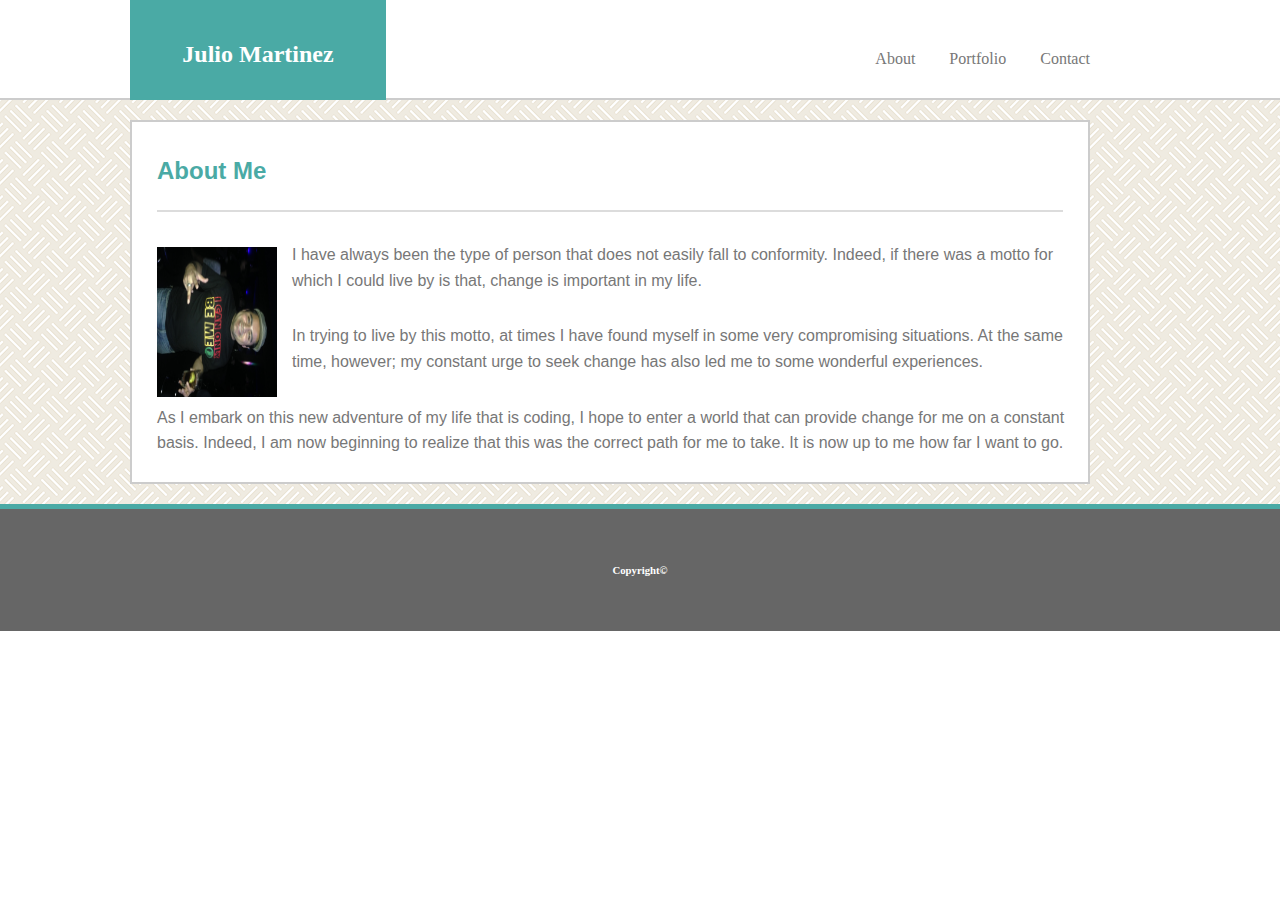
==== index.html @ 02b92898 "adding files" ====
<!DOCTYPE html>

<html lang="en-us">

<head>
    <meta charset="UTF-8">
    <title>About</title>
    <link href="assets/css/style.css" rel="stylesheet">
</head>

<body>
    <div class="my-header">
        <header>
            <div id="my-name">
                <h1>Julio Martinez</h1>
            </div>
        </header>
            <div class="my-links">
                <nav>
                    <a href="./index.html">About</a>
                    <a href="./portfolio.html">Portfolio</a> 
                    <a href="./contact.html">Contact</a>
                </nav>
            </div>
        
    </div>

        <div class="container">

            <div id="main-content">

                <h2>About Me</h2>



                <img src="./assets/images/IMG_0239.JPG" alt="My Photo" width="150" height="120"
                    style="transform:rotate(90deg)" id="my-image"/>


                <p>I have always been the type of person that does not easily fall to conformity. Indeed, if there was a
                    motto for which I could live by is that, change is important in my life. </p>

                <p>In trying to live by this motto, at times I have found myself in some very compromising situations.
                    At the same time, however; my constant urge to seek change has also led me to some wonderful
                    experiences. </p>

                <p>As I embark on this new adventure of my life that is coding, I hope to enter a world that can provide
                    change for me on a constant basis. Indeed, I am now beginning to realize that this was the correct
                    path for me to take. It is now up to me how far I want to go.</p>

            </div>
        
    </div>
</div>

    <footer id="my-footer">
        <h6>Copyright©</h6>
    </footer>

</body>

</html>
---- assets/css/style.css ----
* {box-sizing: border-box;}

body {
    margin: 0 auto; 
    background-size: cover;
    overflow: hidden;
}

h2 {
    color: #4aaaa5;
    border-bottom: solid 2px gainsboro;
    padding-bottom: 20px;
    margin-left: 15px;
    margin-right: 15px;
}

.my-header {
    font-family: 'Georgia', Times, Times New Roman, serif;
    background-color: #ffffff; 
    width: 100%;
    height: 100px;
    border-bottom: solid 2px #cccccc;
}

header::after {
    clear: both;
}

#my-name {
    float: left;
    width: 20%;
    height: 100px;
    padding-bottom: 25px;
    padding-top: 25px;
    margin-left: 130px;
    text-align: center;
    background-color: #4aaaa5;
    color: white;
    font-size: 12px;
}

.my-links {
    float: right;
    color: #777777;
    margin-top: 50px;
    margin-right: 190px;
    text-decoration: none;
}

nav a {
    margin-left: 30px;
    color: #777777;
    text-decoration-line: none;
}

.container {
    font-family: 'Arial', 'Helvetica Neue', Helvetica, sans-serif;
    background: url(../images/floor-tile.png);
    min-height: 100px;
    align-content: center;
    padding: 20px;
    width: 100%;
    height: 80%;
    float: left;
}

#main-content,
#my-image {
    float: left;
    background-color: #ffffff;
    margin-left: 110px;
    clear: both;
}

#main-content {
    width: 960px;
    padding: 10px;
    line-height: 1.6;
    color: #777777;
    border: 2px solid #cccccc;
}

p {
    margin-top: 30px;
    margin-left: 15px;
}

#my-image {
    margin-top: 30px;
    margin-left: 0;
}

#my-footer {
    background-color: #666666;
    padding: 30px;
    text-align: center;
    color: #ffffff;
    border-top: solid 5px #4aaaa5;
    clear: both;
}
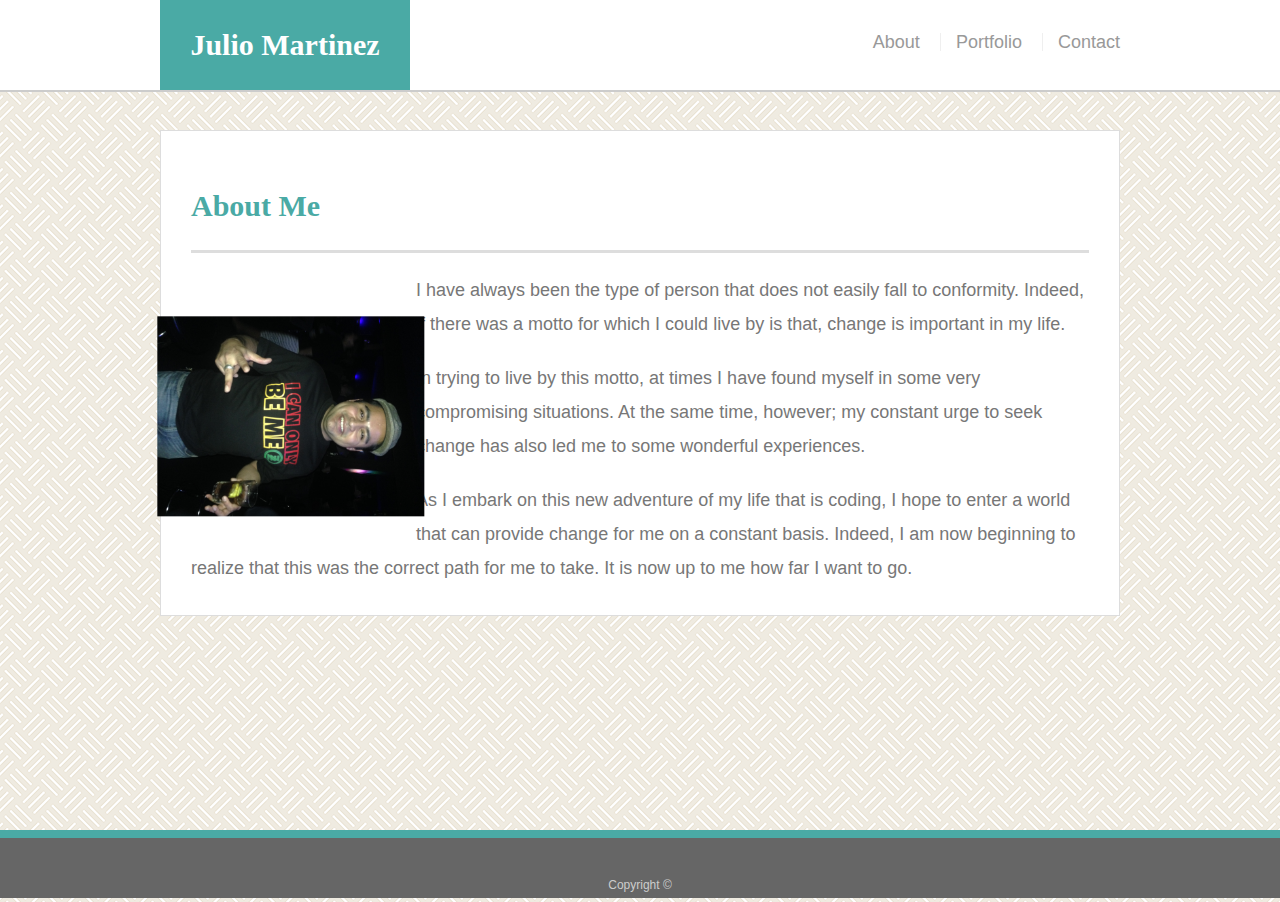
==== commit 9d891788: "resolved html issues" ====
--- a/index.html
+++ b/index.html
@@ -4,57 +4,54 @@
 
 <head>
     <meta charset="UTF-8">
-    <title>About</title>
+    <meta name="viewport" content="width=device-width, initial-scale=1">
+    <title>About | Julio Martinez</title>
     <link href="assets/css/style.css" rel="stylesheet">
 </head>
 
 <body>
-    <div class="my-header">
-        <header>
-            <div id="my-name">
-                <h1>Julio Martinez</h1>
-            </div>
-        </header>
-            <div class="my-links">
-                <nav>
-                    <a href="./index.html">About</a>
-                    <a href="./portfolio.html">Portfolio</a> 
-                    <a href="./contact.html">Contact</a>
-                </nav>
-            </div>
-        
+
+    <header id="masthead">
+        <div class="container">
+            <a href="index.html" id="logo">Julio Martinez</a>
+            <nav>
+                <a href="index.html">About</a>
+                <a href="portfolio.html">Portfolio</a>
+                <a href="contact.html">Contact</a>
+            </nav>
+        </div>
+    </header>
+
+
+    <div class="container" id="main-container">
+
+        <section class="main-section">
+
+            <h1>About Me</h1>
+
+            <img src="./assets/images/IMG_0239.JPG" alt="Julio Martinez" width="150" height="120"
+                style="transform:rotate(90deg)" class="auth-image" />
+
+
+            <p>I have always been the type of person that does not easily fall to conformity. Indeed, if there was a
+                motto for which I could live by is that, change is important in my life. </p>
+
+            <p>In trying to live by this motto, at times I have found myself in some very compromising situations.
+                At the same time, however; my constant urge to seek change has also led me to some wonderful
+                experiences. </p>
+
+            <p>As I embark on this new adventure of my life that is coding, I hope to enter a world that can provide
+                change for me on a constant basis. Indeed, I am now beginning to realize that this was the correct
+                path for me to take. It is now up to me how far I want to go.</p>
+
+        </section>
     </div>
 
+
+    <footer>
         <div class="container">
-
-            <div id="main-content">
-
-                <h2>About Me</h2>
-
-
-
-                <img src="./assets/images/IMG_0239.JPG" alt="My Photo" width="150" height="120"
-                    style="transform:rotate(90deg)" id="my-image"/>
-
-
-                <p>I have always been the type of person that does not easily fall to conformity. Indeed, if there was a
-                    motto for which I could live by is that, change is important in my life. </p>
-
-                <p>In trying to live by this motto, at times I have found myself in some very compromising situations.
-                    At the same time, however; my constant urge to seek change has also led me to some wonderful
-                    experiences. </p>
-
-                <p>As I embark on this new adventure of my life that is coding, I hope to enter a world that can provide
-                    change for me on a constant basis. Indeed, I am now beginning to realize that this was the correct
-                    path for me to take. It is now up to me how far I want to go.</p>
-
-            </div>
-        
-    </div>
-</div>
-
-    <footer id="my-footer">
-        <h6>Copyright©</h6>
+            Copyright &copy;
+        </div>
     </footer>
 
 </body>
--- a/assets/css/style.css
+++ b/assets/css/style.css
@@ -1,100 +1,223 @@
-* {box-sizing: border-box;}
+body {
+    font-family: Arial, "Helvetica Neue", Helvetica, sans-serif;
+    margin: 0 auto;
+    font-size: 18px;
+    line-height: 34px;
+    color: #777777;
+    background: url("../images/floor-tile.png");
+  }
+  
+  * {
+    box-sizing: border-box;
+  }
+  
+  /* general */
+  
+  .container {
+    width: 100%;
+    max-width: 960px;
+    margin: 0 auto;
+    clear: both;
+  }
+  
+  h1,
+  h2,
+  h3,
+  p {
+    margin-bottom: 20px;
+  }
+  
+  p:last-child {
+    margin-bottom: 0;
+  }
+  
+  h1,
+  h2,
+  h3 {
+    font-family: Georgia, Times, "Times New Roman", serif;
+    font-weight: 700;
+    color: #4aaaa5;
+  }
+  
+  h1 {
+    padding-bottom: 20px;
+    font-size: 30px;
+    line-height: 49px;
+    border-bottom: 3px solid #dddddd;
+  }
+  
+  h2,
+  h3 {
+    font-size: 22px;
+  }
+  
+  /* header */
+  
+  #masthead {
+    position: fixed;
+    z-index: 99;
+    width: 100%;
+    margin: 0 0 30px;
+    overflow: auto;
+    color: #ffffff;
+    background: #ffffff;
+    border-bottom: 2px solid #cccccc;
+  }
+  
+  #logo {
+    float: left;
+    width: 250px;
+    height: 90px;
+    font-family: Georgia, Times, "Times New Roman", serif;
+    font-size: 30px;
+    font-weight: 700;
+    line-height: 90px;
+    color: #ffffff;
+    text-align: center;
+    text-decoration: none;
+    background: #4aaaa5;
+  }
+  
+  nav {
+    float: right;
+    margin-top: 25px;
+  }
+  
+  nav a {
+    display: inline-block;
+    padding-left: 15px;
+    margin-left: 15px;
+    line-height: 18px;
+    color: #999;
+    text-decoration: none;
+    border-left: 1px solid #efefef;
+  }
+  
+  nav a:first-child {
+    border-left: 0 none;
+  }
+  
+  /* footer */
+  
+  footer {
+    padding: 30px 0;
+    clear: both;
+    font-size: 12px;
+    color: #ffffff;
+    color: #cccccc;
+    text-align: center;
+    background: #666666;
+    border-top: 8px solid #4aaaa5;
+    height: 50px;
+  }
+  
+  h3, h2 {
+    padding-bottom: 20px;
+    margin-bottom: 15px;
+    line-height: 22px;
+    border-bottom: 2px solid #eeeeee;
+  }
+  
+  /* main */
+  
+  #main-container {
+    padding-top: 130px;
+    min-height: calc(100vh - 70px);
+  }
+  
+  .main-section {
+    float: left;
+    width: 100%;
+    max-width: 960px;
+    padding: 30px;
+    margin: 0 0 40px;
+    background: #ffffff;
+    border: 1px solid #dddddd;
+  }
+  
+  /* portfolio page */
+  
+  .work {
+    position: relative;
+    float: left;
+    width: 274px;
+    margin: 20px 0 25px;
+    overflow: auto;
+  }
+  
+  .work:nth-child(even) {
+    margin-right: 40px;
+  }
+  
+  .work img {
+    width: 100%;
+    border: 0 none;
+    opacity: 0.8;
+  }
+  
+  .work h3 {
+    position: absolute;
+    bottom: 20px;
+    width: 100%;
+    padding: 15px;
+    margin-bottom: 0;
+    font-weight: 300;
+    line-height: 30px;
+    color: #ffffff;
+    text-align: center;
+    background: #4aaaa5;
+    border-bottom: 0;
+  }
+  
+  .auth-image {
+    float: left;
+    width: 200px;
+    height: auto;
+    margin-top: 10px;
+    margin-right: 25px;
+  }
+  
+  /* contact page */
+  
+  #contact-form ul {
+    margin-bottom: 20px;
+  }
+  
+  #contact-form li {
+    margin-bottom: 10px;
+  }
 
-body {
-    margin: 0 auto; 
-    background-size: cover;
-    overflow: hidden;
-}
-
-h2 {
-    color: #4aaaa5;
-    border-bottom: solid 2px gainsboro;
-    padding-bottom: 20px;
-    margin-left: 15px;
-    margin-right: 15px;
-}
-
-.my-header {
-    font-family: 'Georgia', Times, Times New Roman, serif;
-    background-color: #ffffff; 
-    width: 100%;
-    height: 100px;
-    border-bottom: solid 2px #cccccc;
-}
-
-header::after {
-    clear: both;
-}
-
-#my-name {
-    float: left;
-    width: 20%;
-    height: 100px;
-    padding-bottom: 25px;
-    padding-top: 25px;
-    margin-left: 130px;
-    text-align: center;
-    background-color: #4aaaa5;
-    color: white;
-    font-size: 12px;
-}
-
-.my-links {
-    float: right;
-    color: #777777;
-    margin-top: 50px;
-    margin-right: 190px;
-    text-decoration: none;
-}
-
-nav a {
-    margin-left: 30px;
-    color: #777777;
-    text-decoration-line: none;
-}
-
-.container {
-    font-family: 'Arial', 'Helvetica Neue', Helvetica, sans-serif;
-    background: url(../images/floor-tile.png);
-    min-height: 100px;
-    align-content: center;
-    padding: 20px;
-    width: 100%;
-    height: 80%;
-    float: left;
-}
-
-#main-content,
-#my-image {
-    float: left;
-    background-color: #ffffff;
-    margin-left: 110px;
-    clear: both;
-}
-
-#main-content {
-    width: 960px;
-    padding: 10px;
-    line-height: 1.6;
-    color: #777777;
-    border: 2px solid #cccccc;
-}
-
-p {
-    margin-top: 30px;
-    margin-left: 15px;
-}
-
-#my-image {
-    margin-top: 30px;
-    margin-left: 0;
-}
-
-#my-footer {
-    background-color: #666666;
-    padding: 30px;
-    text-align: center;
-    color: #ffffff;
-    border-top: solid 5px #4aaaa5;
-    clear: both;
-}+  ul {
+    list-style: none;
+  }
+  
+  label,
+  input[type=text],
+  input[type=email],
+  textarea {
+    display: block;
+    width: 100%;
+  }
+  
+  input[type=text],
+  input[type=email],
+  textarea {
+    height: 35px;
+    padding: 0 10px;
+    font-size: 14px;
+    border: 1px solid #dddddd;
+  }
+  
+  textarea {
+    height: 200px;
+  }
+  
+  input[type=submit] {
+    padding: 10px 30px;
+    font-size: 18px;
+    color: #ffffff;
+    cursor: pointer;
+    background: #4aaaa5;
+    border: 0 none;
+  }
+  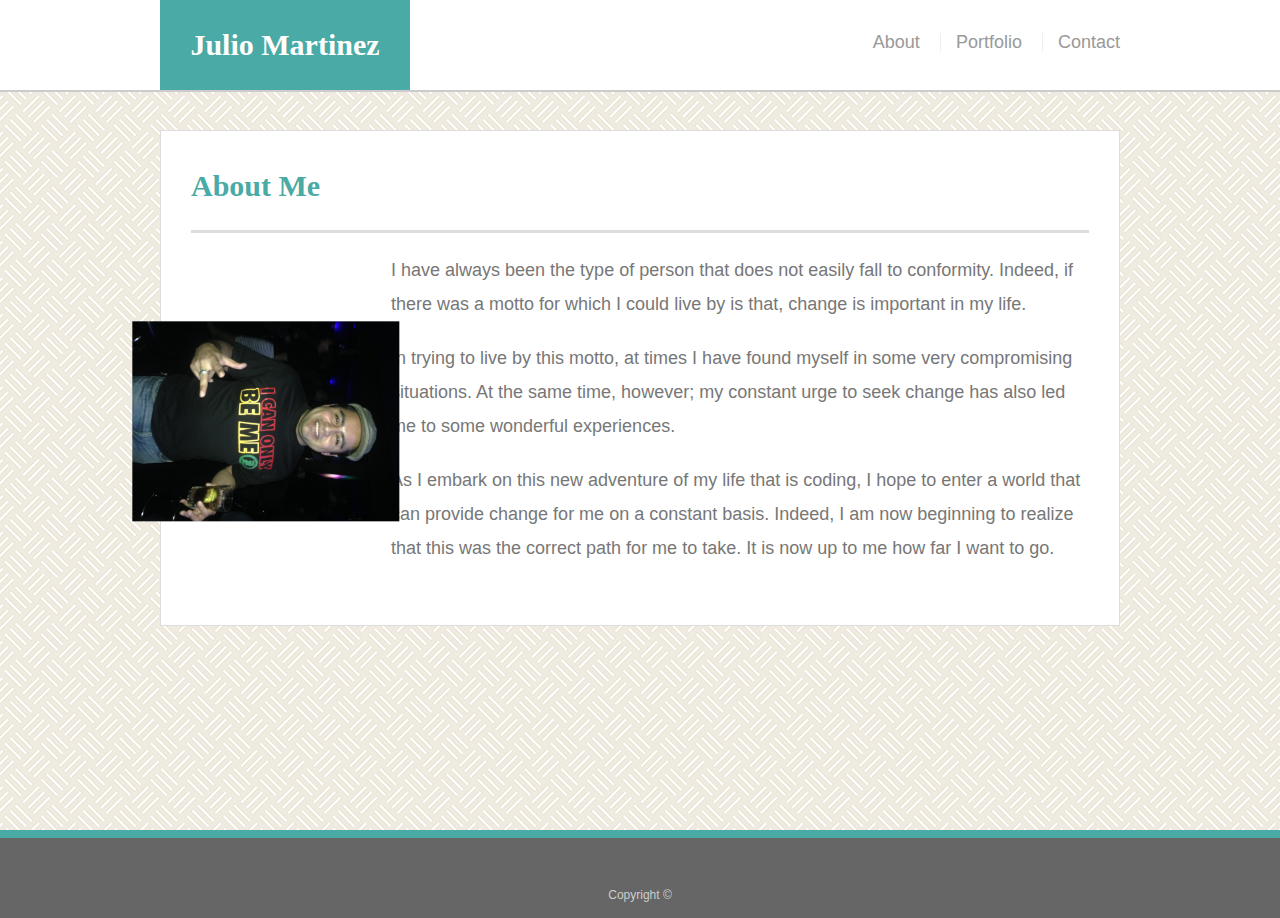
==== commit 325e0d05: "modified footer" ====
--- a/index.html
+++ b/index.html
@@ -6,6 +6,7 @@
     <meta charset="UTF-8">
     <meta name="viewport" content="width=device-width, initial-scale=1">
     <title>About | Julio Martinez</title>
+    <link rel="stylesheet" type="text/css" href="assets/css/reset.css">
     <link href="assets/css/style.css" rel="stylesheet">
 </head>
 
@@ -29,7 +30,7 @@
 
             <h1>About Me</h1>
 
-            <img src="./assets/images/IMG_0239.JPG" alt="Julio Martinez" width="150" height="120"
+            <img src="./assets/images/IMG_0239.JPG" alt="Julio Martinez"
                 style="transform:rotate(90deg)" class="auth-image" />
 
 
--- a/assets/css/style.css
+++ b/assets/css/style.css
@@ -100,7 +100,7 @@
   /* footer */
   
   footer {
-    padding: 30px 0;
+    padding: 40px 0;
     clear: both;
     font-size: 12px;
     color: #ffffff;
@@ -173,14 +173,17 @@
     float: left;
     width: 200px;
     height: auto;
-    margin-top: 10px;
+    margin-top: 35px;
     margin-right: 25px;
+    margin-bottom: 40px;
+    margin-left: -25px;
   }
   
   /* contact page */
   
   #contact-form ul {
     margin-bottom: 20px;
+    margin-right: 50px;
   }
   
   #contact-form li {
@@ -219,5 +222,27 @@
     cursor: pointer;
     background: #4aaaa5;
     border: 0 none;
-  }
-  +    margin-left: 40px;
+  }
+  
+    @media (max-width: 980px) {
+        nav {
+            margin: 0;
+            float: none;
+            width: 100%;
+        }
+    }
+
+    @media (max-width: 768px) {
+        nav {
+            float: none;
+            width: 100%;
+        }
+    }
+
+    @media (max-width: 640px) {
+        nav {            
+            float: none;
+            width: 100%;
+        }
+    }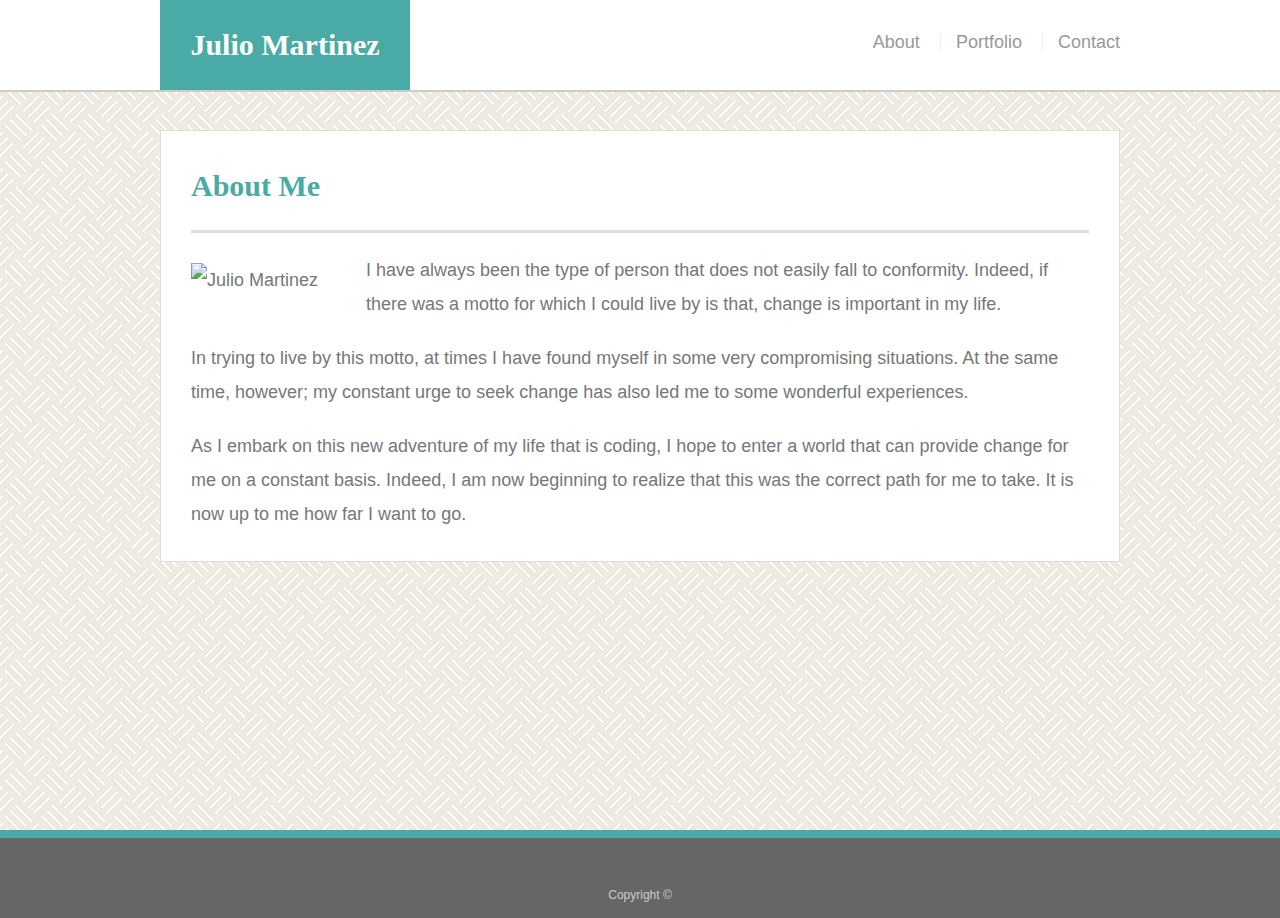
==== commit 89c209df: "re-style img" ====
--- a/index.html
+++ b/index.html
@@ -30,8 +30,7 @@
 
             <h1>About Me</h1>
 
-            <img src="./assets/images/IMG_0239.JPG" alt="Julio Martinez"
-                style="transform:rotate(90deg)" class="auth-image" />
+            <img src="./assets/images/IMG_0239.PNG" alt="Julio Martinez" class="auth-image"/>
 
 
             <p>I have always been the type of person that does not easily fall to conformity. Indeed, if there was a
--- a/assets/css/style.css
+++ b/assets/css/style.css
@@ -171,12 +171,10 @@
   
   .auth-image {
     float: left;
-    width: 200px;
+    width: 150px;
     height: auto;
-    margin-top: 35px;
+    margin-top: 10px;
     margin-right: 25px;
-    margin-bottom: 40px;
-    margin-left: -25px;
   }
   
   /* contact page */
@@ -241,8 +239,9 @@
     }
 
     @media (max-width: 640px) {
-        nav {            
-            float: none;
-            width: 100%;
+        .auth-image {            
+            width: 200px;
+            height: auto;
+            position: relative;
         }
     }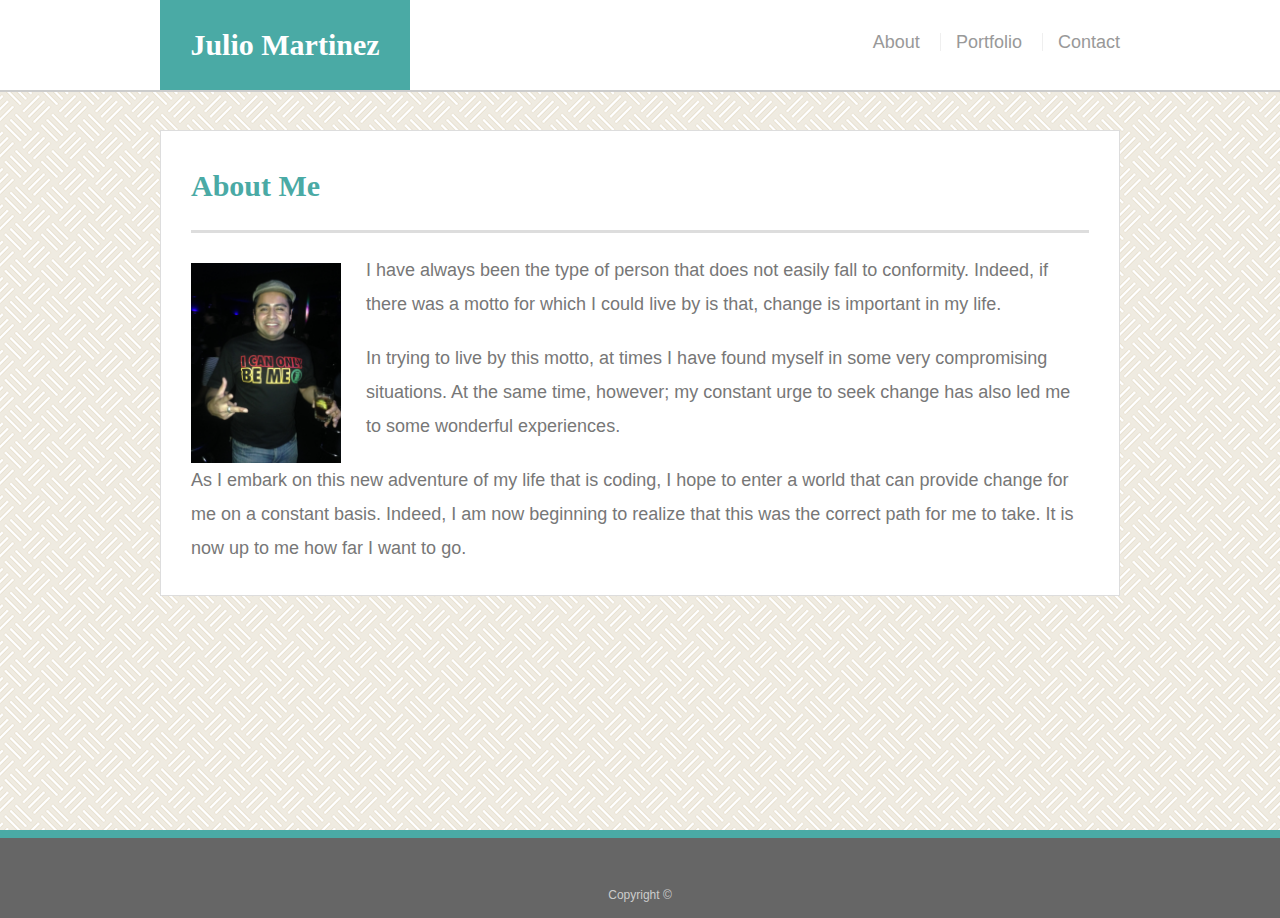
==== commit 5e60adc0: "jpg extension" ====
--- a/index.html
+++ b/index.html
@@ -30,7 +30,7 @@
 
             <h1>About Me</h1>
 
-            <img src="./assets/images/IMG_0239.PNG" alt="Julio Martinez" class="auth-image"/>
+            <img src="assets/images/IMG_0239.jpg" alt="Julio Martinez" class="auth-image"/>
 
 
             <p>I have always been the type of person that does not easily fall to conformity. Indeed, if there was a
